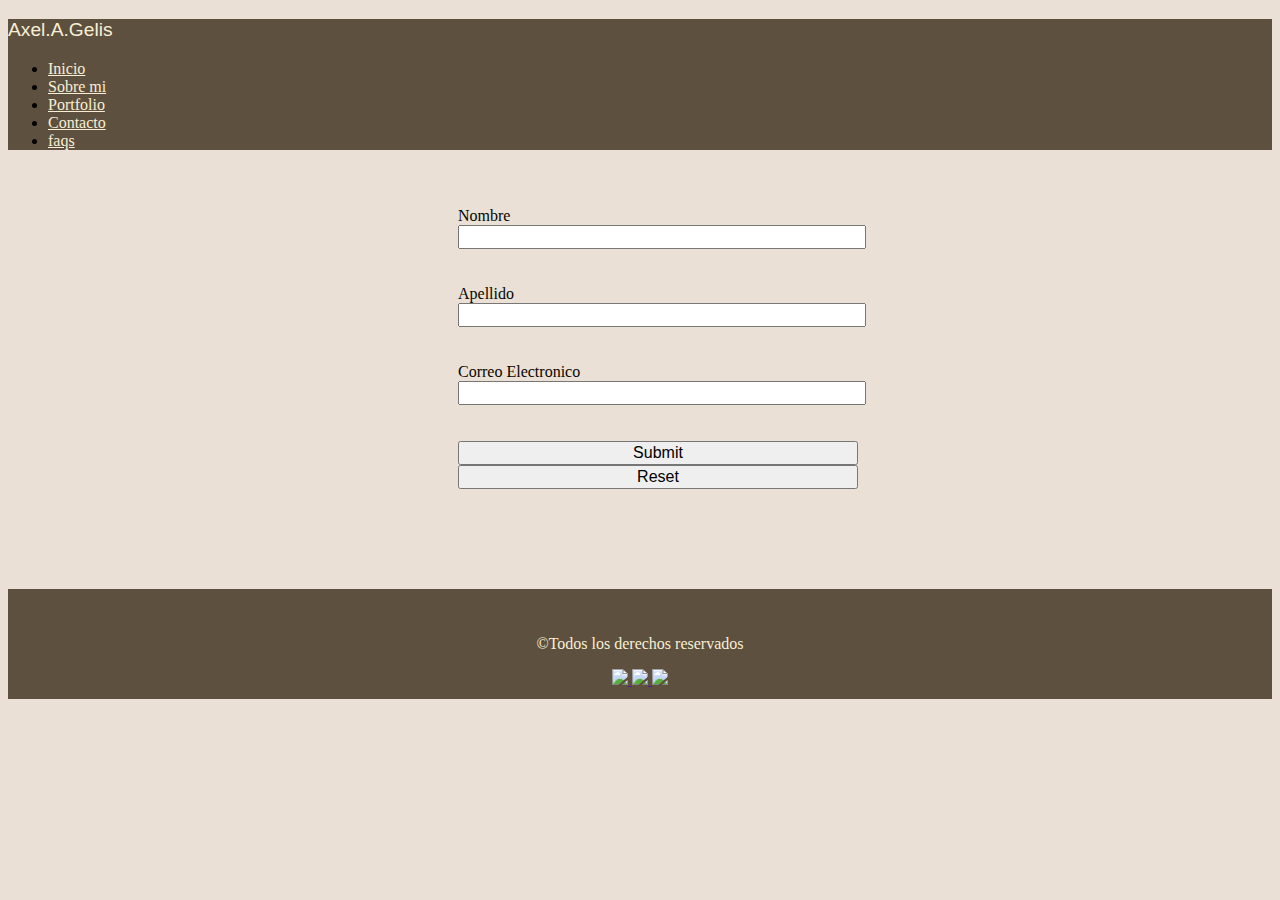
==== contacto.html @ e6f53450 "agregamos contacto" ====
<!DOCTYPE html>
<html lang="es">
<head>
    <meta charset="UTF-8">
    <meta http-equiv="X-UA-Compatible" content="IE=edge">
    <meta name="viewport" content="width=device-width, initial-scale=1.0">
    <title>Document</title>
    
    <!-- Boostraps -->
<link href="https://cdn.jsdelivr.net/npm/bootstrap@5.2.2/dist/css/bootstrap.min.css" rel="stylesheet" integrity="sha384-Zenh87qX5JnK2Jl0vWa8Ck2rdkQ2Bzep5IDxbcnCeuOxjzrPF/et3URy9Bv1WTRi" crossorigin="anonymous">
    <!-- Boostraps -->

    <!-- AOS -->
    <link href="https://unpkg.com/aos@2.3.1/dist/aos.css" rel="stylesheet">
    <!-- AOS -->

    <!-- CSS -->
    <link rel="stylesheet" href="style.css">
    <!-- CSS -->
</head>
<body>

    <header>
        <div class="container-fluid">
            <p class="nombreLogo">Axel.A.Gelis</p>
            <ul class="nav">
                <li class="nav-item">
                    <a class="nav-link" href="#">Inicio</a>
                </li>
                <li class="nav-item">
                    <a class="nav-link" href="#">Sobre mi</a>
                </li>
                <li class="nav-item">
                    <a class="nav-link" href="proyectos.html">Portfolio</a>
                </li>
                <li class="nav-item">
                    <a class="nav-link" href="contacto.html">Contacto</a>
                </li>
                <li class="nav-item">
                    <a class="nav-link" href="#">faqs</a>
                </li>
            </ul>
        </div>
    </header>






<form class="datosDeContacto">
    <label for="nombre">Nombre</label>
    <input type="text">
    <br><br>
    <label for="apellido">Apellido</label>
    <input type="text">
    <br><br>
    <label for="correo">Correo Electronico</label>
    <input type="email">
    <br><br>
    <input type="submit">
    <input type="reset">
</form>





    <div class="footerdiv">
        <footer class="container">
            <p class="footerText">©Todos los derechos reservados</p>
        <div class="social">
            <div class="footerli">
                <a href="">
                    <img src="https://img.icons8.com/material-rounded/40/000000/instagram-new.png"/>
                </a>
                <a  href="">
                    <img src="https://img.icons8.com/ios-filled/40/000000/twitter-circled--v1.png"/>
                </a>
                <a href="">
                    <img src="https://img.icons8.com/ios-glyphs/40/000000/linkedin-circled.png"/>
                </a>
            </div>
        </div>
        </footer>
    </div>
    
    
    
    
        
        <!-- AOS -->
        <script src="https://unpkg.com/aos@2.3.1/dist/aos.js"></script>
        <script>
            AOS.init();
        </script>
    <!-- AOS -->
    
    <!-- Boost -->
    <!-- JavaScript Bundle with Popper -->
    <script src="https://cdn.jsdelivr.net/npm/bootstrap@5.2.2/dist/js/bootstrap.bundle.min.js" integrity="sha384-OERcA2EqjJCMA+/3y+gxIOqMEjwtxJY7qPCqsdltbNJuaOe923+mo//f6V8Qbsw3" crossorigin="anonymous"></script>
    </body>
    </html>
---- style.css ----
body{
    background-color: #EAE0D5;
}


header{
    background-color: #5E503F
}

.nombreLogo{
    color: #F8EFD4;
    font-family:'Franklin Gothic Medium', 'Arial Narrow', Arial, sans-serif;
    font-size: larger;
    
}

.nav-link{
    color: #F8EFD4;
}







.titulo{
    display: flex;
    justify-content: center;
    margin-top: 0.4em; 
    color: #EAE0D5;
}

.subtitulo{
    display: flex;
    justify-content: center;
    color: #F8EFD4;
}

.hero{
    display: flex;
    align-items: center;
    justify-content: center;
    text-align: center;
    flex-direction: column;
    height: 80vh;
    background: linear-gradient(rgba(0,0,0,.85), rgba(0,0,0,.85)), url(/media/james-harrison-vpOeXr5wmR4-unsplash.jpg);
    background-repeat: no-repeat;
    background-size: cover;
    background-position: center center;
    padding: 1216;
}



.footerText{
    display: flex;
    justify-content: center;
    color: #F8EFD4;
}

.footerdiv{
    background-color: #5E503F ;
    padding-top: 30px;
    padding-bottom: 10px;
}

.social{
    display: flex;
    justify-content: center;

    
}


.proyecto{
    margin:0px 10px 10px 10px;
    padding-top: 50px;
    padding-bottom: 100px;
    padding-left: 10px;
}

.proyecto p{
    height: 100px;
    width: 650px;
}

p{
    color: #22333B;
}

h4{
    color: #22333B;
}


.formularioDeContacto {
    display: flex;
    justify-content: center;
    color: rgb(0, 0, 0);
    font-family: Verdana, Geneva, Tahoma, sans-serif;
}

.datosDeContacto{
    display: flex;
    flex-direction: column;
    color: rgb(5, 5, 0);
    justify-content: center;
    padding:41px 4px 100px 50px ;
    margin-left: 400px;
    
    
}

.datosDeContacto input {
    width: 400px;
    font-size: medium;
    
}
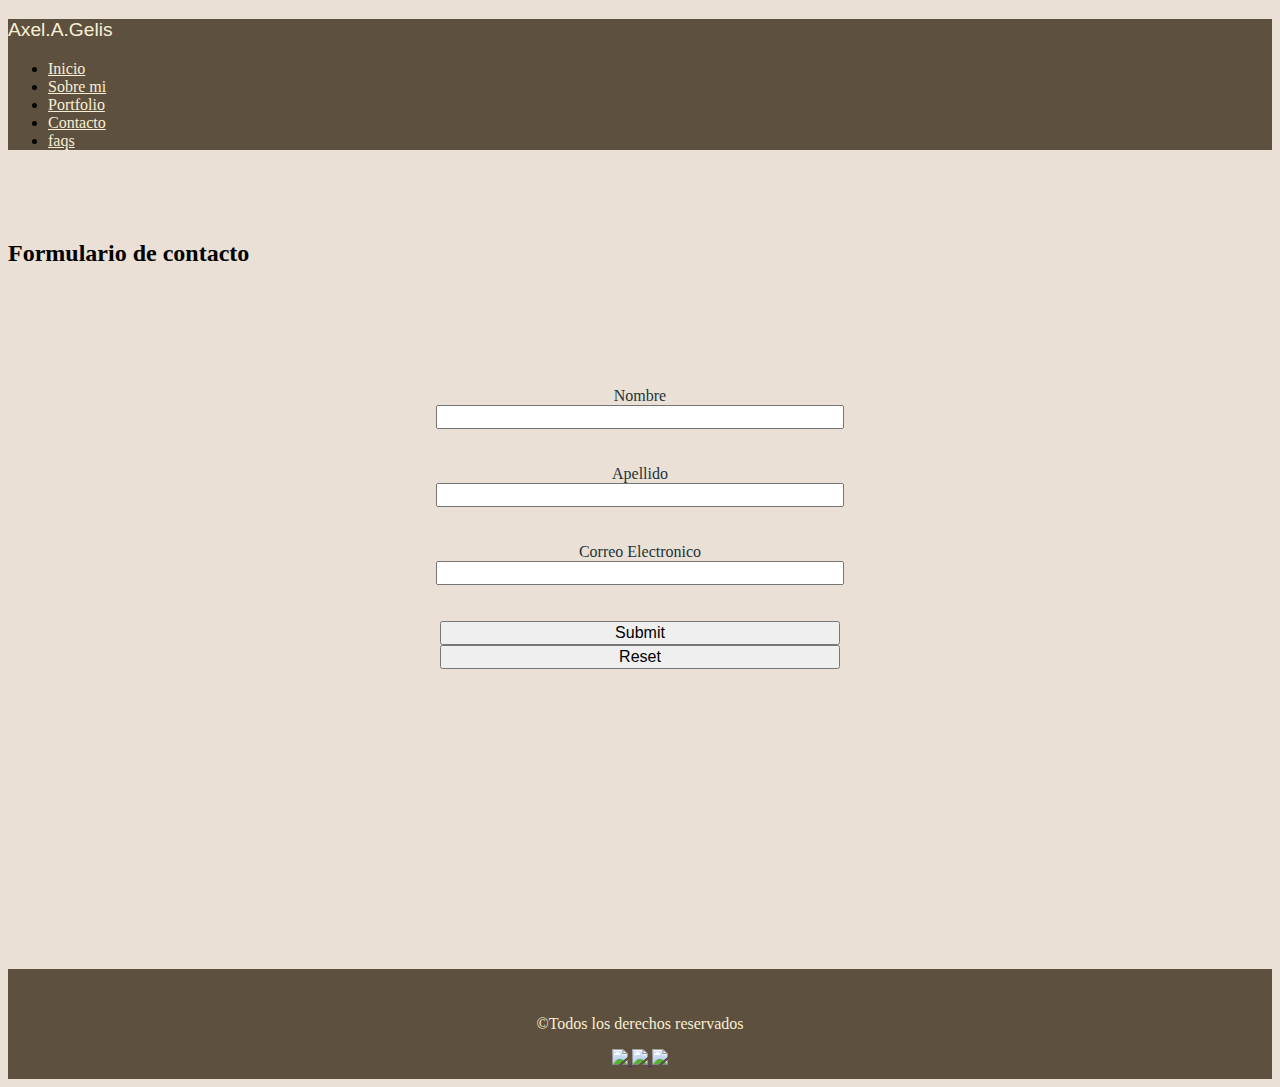
==== commit 1fc47ad1: "Soluciones errores de responsive, Formulario de contacto es responsive ahora" ====
--- a/contacto.html
+++ b/contacto.html
@@ -43,24 +43,29 @@
         </div>
     </header>
 
+    
+    <div class="text-center">
+        <h2>Formulario de contacto</h2>
+    </div>
+    
 
 
 
-
-
-<form class="datosDeContacto">
-    <label for="nombre">Nombre</label>
-    <input type="text">
-    <br><br>
-    <label for="apellido">Apellido</label>
-    <input type="text">
-    <br><br>
-    <label for="correo">Correo Electronico</label>
-    <input type="email">
-    <br><br>
-    <input type="submit">
-    <input type="reset">
-</form>
+    <form class="datosDeContacto">
+        <div class="input"></div>
+            <label for="nombre">Nombre</label>
+            <input type="text">
+            <br><br>
+            <label for="apellido">Apellido</label>
+            <input type="text">
+            <br><br>
+            <label for="correo">Correo Electronico</label>
+            <input type="email">
+            <br><br>
+            <input type="submit">
+            <input type="reset">
+        </div>
+    </form>
 
 
 
--- a/style.css
+++ b/style.css
@@ -63,6 +63,7 @@
     background-color: #5E503F ;
     padding-top: 30px;
     padding-bottom: 10px;
+    
 }
 
 .social{
@@ -94,21 +95,14 @@
 }
 
 
-.formularioDeContacto {
-    display: flex;
-    justify-content: center;
-    color: rgb(0, 0, 0);
-    font-family: Verdana, Geneva, Tahoma, sans-serif;
-}
 
 .datosDeContacto{
     display: flex;
     flex-direction: column;
-    color: rgb(5, 5, 0);
-    justify-content: center;
-    padding:41px 4px 100px 50px ;
-    margin-left: 400px;
-    
+    color: #22333B;
+    align-items: center;
+    padding-bottom: 300px;
+    margin-top: 10px;
     
 }
 
@@ -117,3 +111,48 @@
     font-size: medium;
     
 }
+
+.text-center{
+    margin-top: 30px;
+}
+
+@media (min-width:768px) {
+    .datosDeContacto{
+        display: flex;
+        flex-direction: column;
+        color: #22333B;
+        align-items: center;
+        margin-bottom: 100px;
+        padding-top: 100px;
+        
+    }
+    
+    .datosDeContacto input {
+        width: 400px;
+        font-size: medium;
+        
+    }
+    .text-center{
+        margin-top: 90px;
+    }
+    
+}
+
+
+@media (min-width:1024px) {
+    .datosDeContacto{
+        display: flex;
+        flex-direction: column;
+        color: #22333B;
+        align-items: center;
+        padding-bottom: 200px;
+        padd
+        
+    }
+    
+    .datosDeContacto input {
+        width: 400px;
+        font-size: medium;
+        
+    }
+}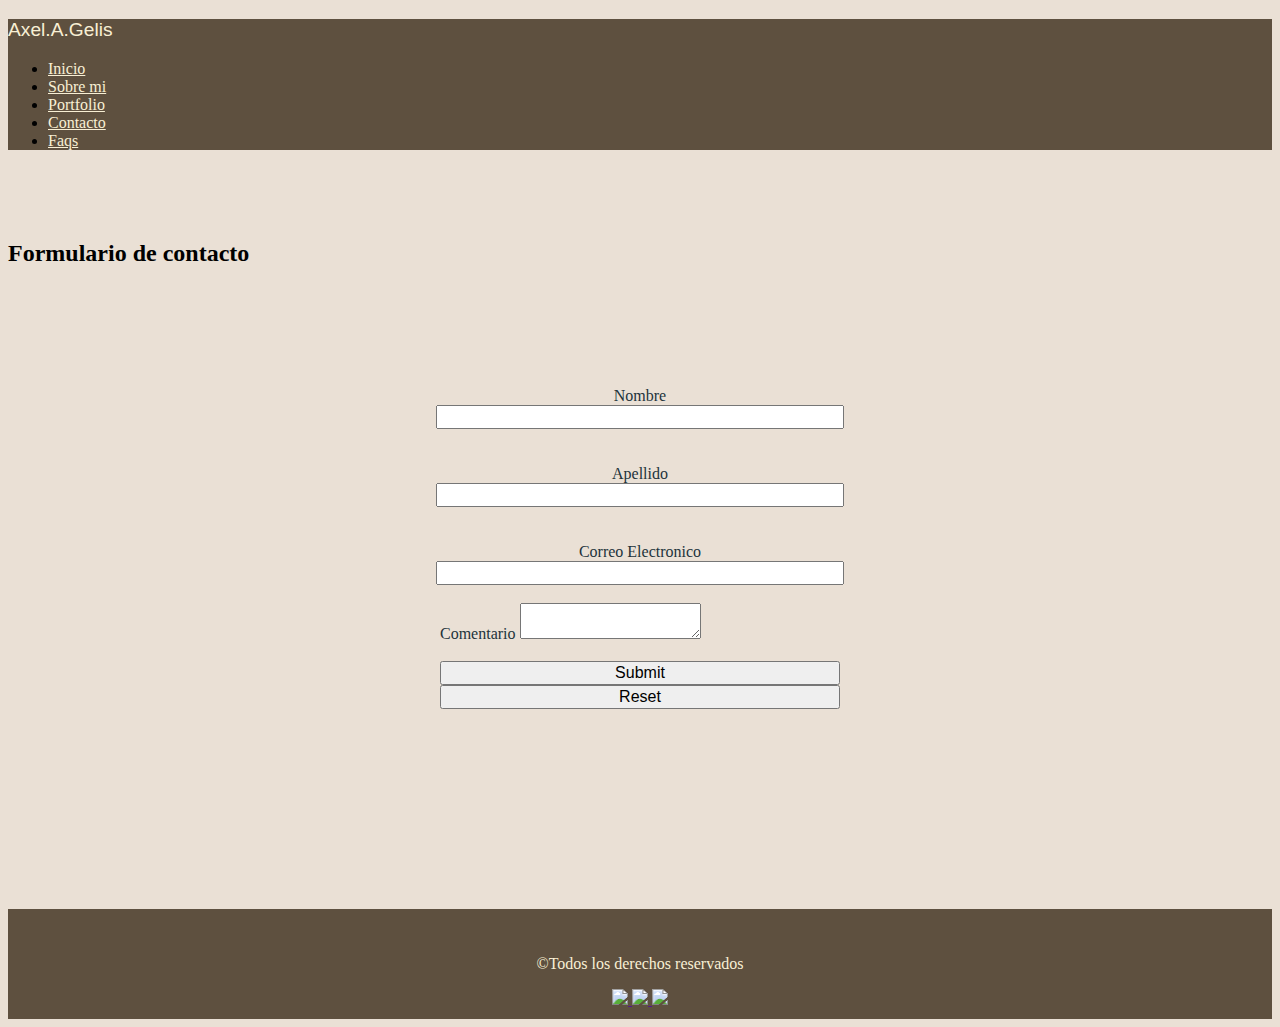
==== commit c2e6d22b: "Fixed errores de faqs" ====
--- a/contacto.html
+++ b/contacto.html
@@ -25,10 +25,10 @@
             <p class="nombreLogo">Axel.A.Gelis</p>
             <ul class="nav">
                 <li class="nav-item">
-                    <a class="nav-link" href="#">Inicio</a>
+                    <a class="nav-link" href="index.html">Inicio</a>
                 </li>
                 <li class="nav-item">
-                    <a class="nav-link" href="#">Sobre mi</a>
+                    <a class="nav-link" href="sobremi.html">Sobre mi</a>
                 </li>
                 <li class="nav-item">
                     <a class="nav-link" href="proyectos.html">Portfolio</a>
@@ -37,14 +37,14 @@
                     <a class="nav-link" href="contacto.html">Contacto</a>
                 </li>
                 <li class="nav-item">
-                    <a class="nav-link" href="#">faqs</a>
+                    <a class="nav-link" href="faqs.html">Faqs</a>
                 </li>
             </ul>
         </div>
     </header>
 
     
-    <div class="text-center">
+    <div class="text-center ">
         <h2>Formulario de contacto</h2>
     </div>
     
@@ -61,7 +61,13 @@
             <br><br>
             <label for="correo">Correo Electronico</label>
             <input type="email">
-            <br><br>
+            <br>
+            <div class="container comentario">
+                <span class="input-group-text">Comentario</span>
+                <textarea class="form-control" aria-label="With textarea"></textarea>
+            </div>
+            <br>
+        </div>
             <input type="submit">
             <input type="reset">
         </div>
--- a/style.css
+++ b/style.css
@@ -145,8 +145,8 @@
         flex-direction: column;
         color: #22333B;
         align-items: center;
-        padding-bottom: 200px;
-        padd
+        padding-bottom: 100px;
+        
         
     }
     
@@ -155,4 +155,22 @@
         font-size: medium;
         
     }
-}+}
+
+.input-group{
+    margin-bottom: 300px;
+}
+
+.input-group-1{
+    width: 100px;
+}
+
+
+.comentario{
+    width: 400px;
+}
+
+.faqs{
+    width: 600px;
+}
+
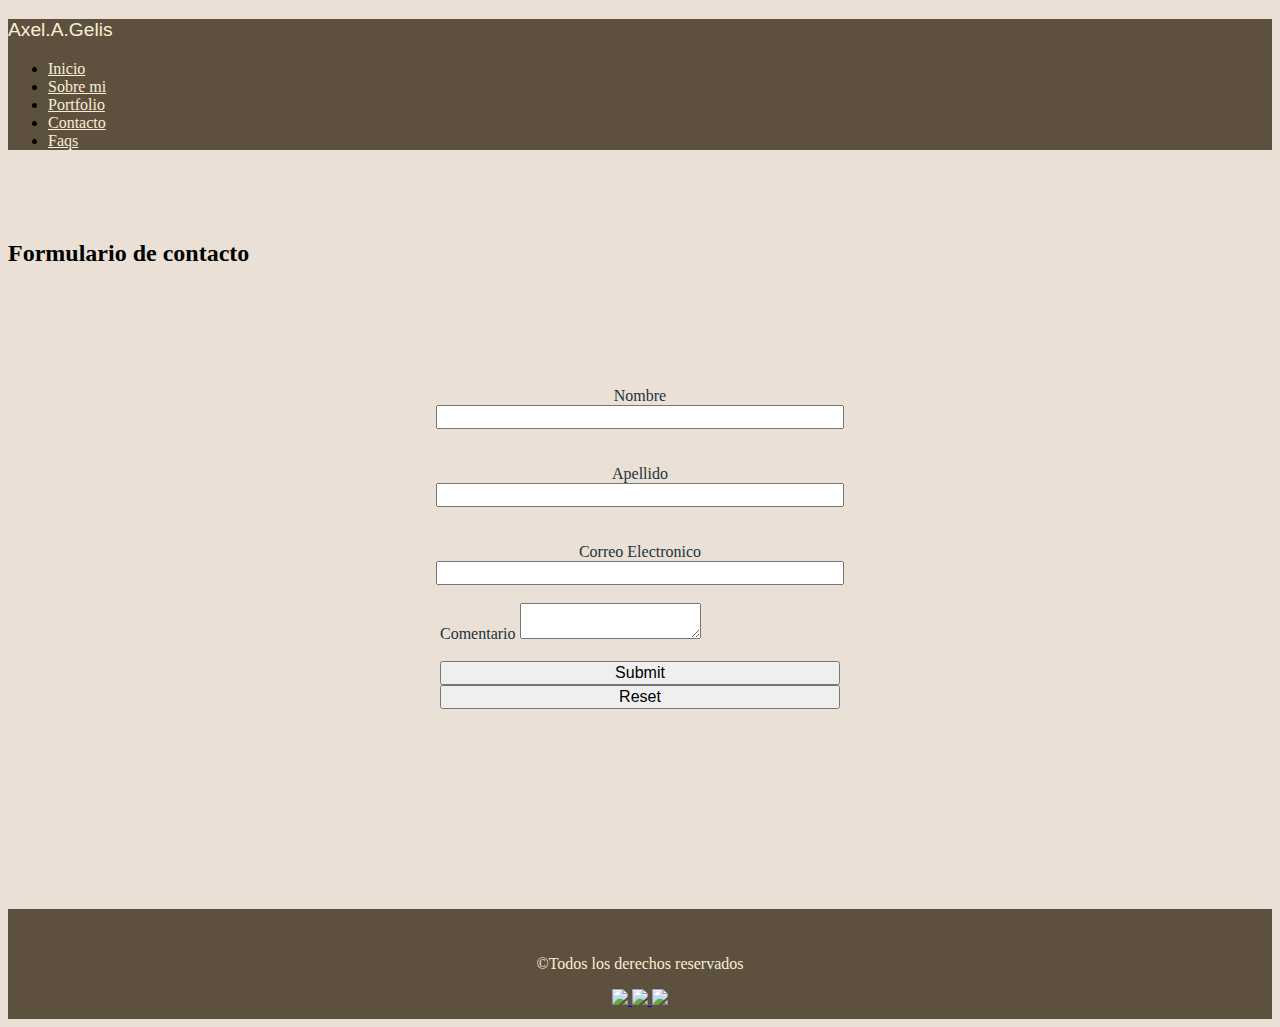
==== commit af469e3e: "Agregue los links para las redes sociales" ====
--- a/contacto.html
+++ b/contacto.html
@@ -4,7 +4,8 @@
     <meta charset="UTF-8">
     <meta http-equiv="X-UA-Compatible" content="IE=edge">
     <meta name="viewport" content="width=device-width, initial-scale=1.0">
-    <title>Document</title>
+    <title>Pre-entrega2</title>
+    <link rel="shortcut icon" href="media/icons8-portafolio-16.png" type="image/x-icon">
     
     <!-- Boostraps -->
 <link href="https://cdn.jsdelivr.net/npm/bootstrap@5.2.2/dist/css/bootstrap.min.css" rel="stylesheet" integrity="sha384-Zenh87qX5JnK2Jl0vWa8Ck2rdkQ2Bzep5IDxbcnCeuOxjzrPF/et3URy9Bv1WTRi" crossorigin="anonymous">
@@ -82,13 +83,13 @@
             <p class="footerText">©Todos los derechos reservados</p>
         <div class="social">
             <div class="footerli">
-                <a href="">
+                <a href="https://www.instagram.com/axelgelis/?theme=dark" target="_blank">
                     <img src="https://img.icons8.com/material-rounded/40/000000/instagram-new.png"/>
                 </a>
-                <a  href="">
+                <a  href="https://twitter.com/zeykotw" target="_blank">
                     <img src="https://img.icons8.com/ios-filled/40/000000/twitter-circled--v1.png"/>
                 </a>
-                <a href="">
+                <a href="https://ar.linkedin.com/" target="_blank">
                     <img src="https://img.icons8.com/ios-glyphs/40/000000/linkedin-circled.png"/>
                 </a>
             </div>
--- a/style.css
+++ b/style.css
@@ -157,9 +157,6 @@
     }
 }
 
-.input-group{
-    margin-bottom: 300px;
-}
 
 .input-group-1{
     width: 100px;
@@ -174,3 +171,6 @@
     width: 600px;
 }
 
+.btn{
+    margin-bottom: 100px;
+}
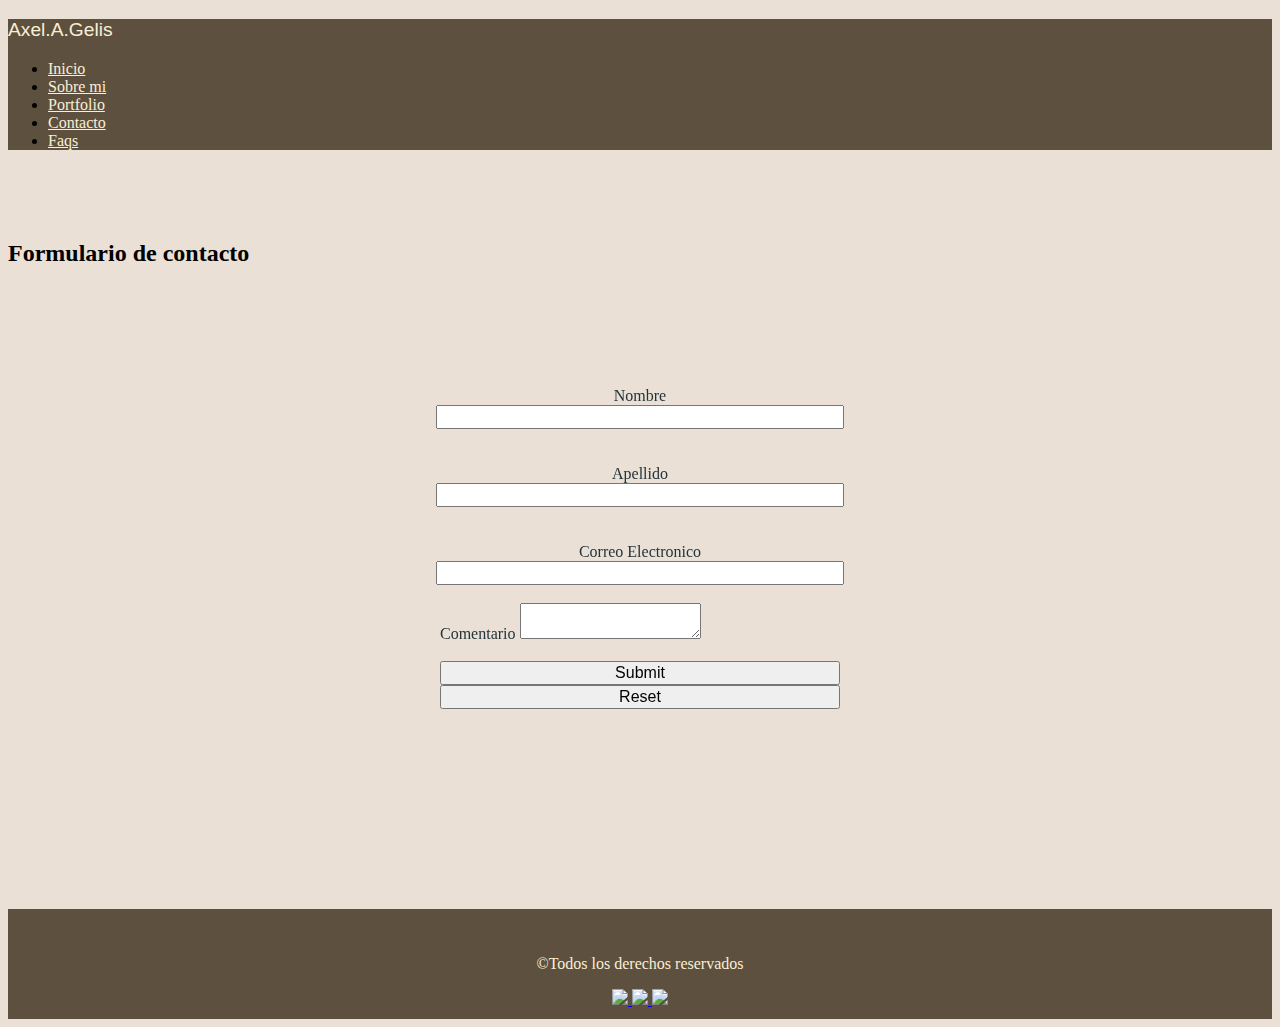
==== commit 5707f241: "Se le cambio algunas animaciones" ====
--- a/contacto.html
+++ b/contacto.html
@@ -52,8 +52,10 @@
 
 
 
-    <form class="datosDeContacto">
-        <div class="input"></div>
+    <form data-aos="fade-down"
+    data-aos-easing="linear"
+    data-aos-duration="1000" class="datosDeContacto">
+        <div  class="input"></div>
             <label for="nombre">Nombre</label>
             <input type="text">
             <br><br>
--- a/style.css
+++ b/style.css
@@ -44,7 +44,7 @@
     text-align: center;
     flex-direction: column;
     height: 80vh;
-    background: linear-gradient(rgba(0,0,0,.85), rgba(0,0,0,.85)), url(/media/james-harrison-vpOeXr5wmR4-unsplash.jpg);
+    background: linear-gradient(rgba(0,0,0,.85), rgba(0,0,0,.85)), url(media/james-harrison-vpOeXr5wmR4-unsplash.jpg);
     background-repeat: no-repeat;
     background-size: cover;
     background-position: center center;
@@ -82,8 +82,8 @@
 }
 
 .proyecto p{
-    height: 100px;
-    width: 650px;
+    height: 200px;
+    width: 250px;
 }
 
 p{
@@ -159,7 +159,7 @@
 
 
 .input-group-1{
-    width: 100px;
+    width: 1000px;
 }
 
 
@@ -167,10 +167,26 @@
     width: 400px;
 }
 
-.faqs{
-    width: 600px;
+
+.btn{
+    margin-bottom: 300px;
+    
 }
 
-.btn{
-    margin-bottom: 100px;
+@media (min-width:1024px){
+    .proyecto p{
+        height: 100px;
+    width: 550px;
+    }
+    }
+
+.fotomia{
+    width: 400px;
+    padding-bottom: 100px;
+    padding-top: 50px;
+    
 }
+
+.sobremip{
+    margin-top: 30px;
+}
